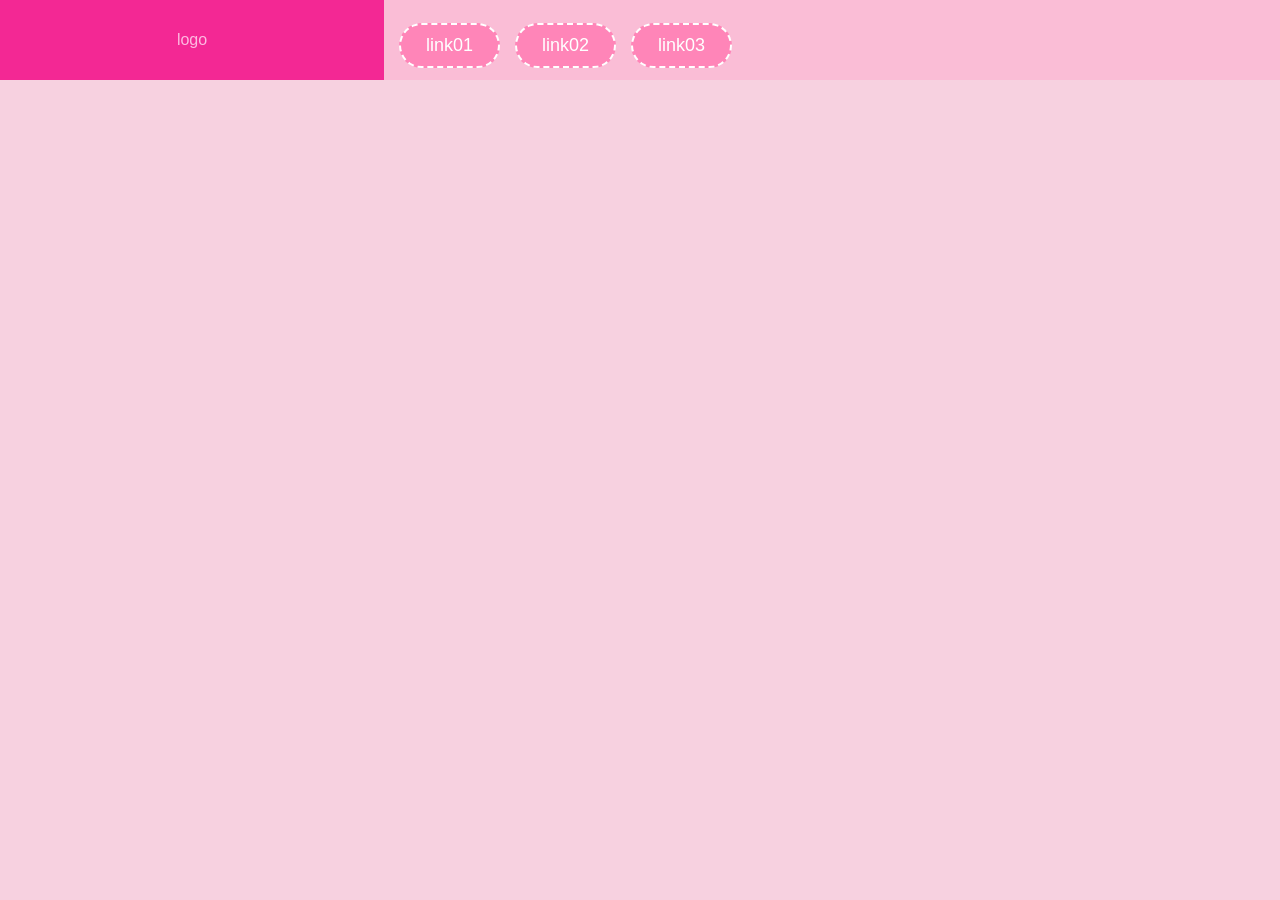
==== index.html @ 88d991e1 "first commit" ====
<!DOCTYPE html>
<html lang="pt-br">
<head>
    <meta charset="UTF-8">
    <meta name="viewport" content="width=device-width, initial-scale=1.0">
    <title>Display</title>

    <!-- LInk para css -->
     <link rel="stylesheet" href="style.css">
</head>
<body class="body-container">
    <!-- Uma classe para estilizar o header -->
   <header class="header-container">
      <div class="logo">
      <span>logo</span>
      </div>
      <nav class="menu">
         <!-- Menu -->
         <a href="">link01</a>
         <a href="">link02</a>
         <a href="">link03</a>
      </nav>
   </header>
   
   </body>

   <section class="section01 container">
      <h1>Lista de Tarefas</h1>
      <!-- LISTA NÃO ORDENADA -->
      <ul>
         <li class="item-lista">Tarefa 01</li>
         <li class="item-lista">Tarefa 02</li>
         <li class="item-lista">Tarefa 03</li>
         <li class="item-lista">Tarefa 04</li>
         <li class="item-lista">Tarefa 05</li>
      </ul>
   </section>
 <section class="section02 container">
   <p>
      Lorem ipsum dolor sit amet consectetur adipisicing elit. Nostrum dolores et doloribus ipsa, autem molestias officiis sunt, quae quibusdam dolor porro labore reprehenderit. Possimus recusandae, molestiae facilis eum eius omnis?
   </p>

 </section>



</html>
---- style.css ----
/* reset do elementos */

*{
    margin: 0;
    padding: 0;
    box-sizing: border-box;
    font-family:'Trebuchet MS', sans-serif;
    color: #fdbae1;
}

/* html{
    font-family: Verdana, sans-serif;

} */
.container{

    width:300px ;
    height: 300px;
    background-color: #e97daa;
    color: white;
}
.body-container{
    background-color:#F7D1E0 ;
    /* text-align: center; */
}

.header-container{
    display: flex;
    
    width: 100%;
    height: 80px;
    background-color: #fabdd6;
    /* text-align: center; */

}


.header-container a{ 
    display: inline-block;
    background-color:#ff85b8;
    text-decoration: none;
    font-size: large;
    color: white;

    margin: 10px 0px 0px 15px;
    /* margin-top: 10px;
    margin-left: 15px; */

    /* 10 em cima e 15 esquerda*/
    padding: 10px 25px;

    border-width: 2px;
    border-style: dashed;
    border-color:white ;

    /*arredondar borda*/
    border-radius:40px ;
}

/*pseudo classe que detecta o movimento do mouse*/

.header-container a:hover{

    border-color: #000000;
    background-color: #fa4aa8;
    

}

.menu{

    display: flex;
    justify-content: center;
    align-items: center;
}
.logo{
    display: flex;
    justify-content: center;
    width: 30%;
    align-items: center;
    height: 80px;
    background-color: #f32894;
    color: #fdfdfd;
}

.section01{

    width:400px ;
    height:400px ;
    border: 2px  dashed #fdfdfd;
    margin: 15px auto; 
    padding-left: 30px ;
    background-color: #ff85b8;
    display: none;
    /* padding-top: 15px; */
}

 .item-lista{
    line-height: 30px; /*espaçamento entre as linhas*/
    margin-top: 15px; 
    color:#fdfdfd;

}

.section01 h1{
    text-align: center;
    margin-top: 15px;
}

.section02{
    line-height: 15px;
    text-align: justify;
    padding: 10px;
    margin-left:35px;
    font-family:"Gill Sans"sans-serif;
    display: none;
}

.section02 p{
  font-family: "Gill Sans"sans-serif;
  color: #fdfdfd
}

.section02 :hover{
    font-family: 'Times New Roman';
    color: #F7D1E0;
}
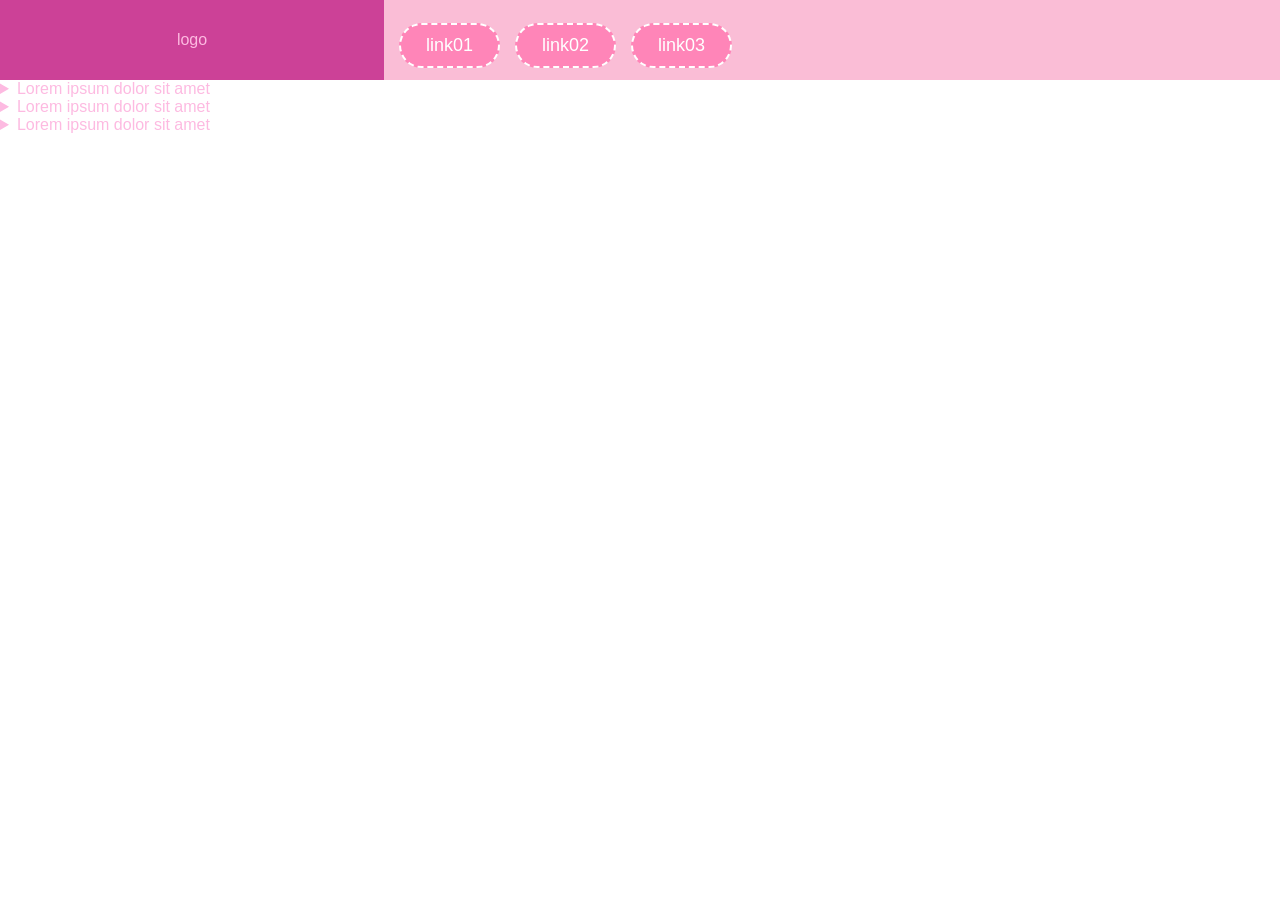
==== commit 587a2911: "ADD:new" ====
--- a/index.html
+++ b/index.html
@@ -35,6 +35,21 @@
          <li class="item-lista">Tarefa 05</li>
       </ul>
    </section>
+
+   <section class="faq">
+      <details>
+         <summary>Lorem ipsum dolor sit amet</summary>
+         <p>Lorem ipsum dolor sit amet consectetur adipisicing elit. Natus rerum incidunt dignissimos nulla facilis aliquam sint minus alias quia itaque rem, illo accusamus reiciendis ullam vero cumque in veritatis.</p>
+      </details>
+      <details>
+         <summary>Lorem ipsum dolor sit amet</summary>
+         <p>Lorem ipsum dolor sit amet consectetur adipisicing elit. Natus rerum incidunt dignissimos nulla facilis aliquam sint minus alias quia itaque rem, illo accusamus reiciendis ullam vero cumque in veritatis.</p>
+      </details>
+      <details>
+         <summary>Lorem ipsum dolor sit amet</summary>
+         <p>Lorem ipsum dolor sit amet consectetur adipisicing elit. Natus rerum incidunt dignissimos nulla facilis aliquam sint minus alias quia itaque rem, illo accusamus reiciendis ullam vero cumque in veritatis.</p>
+      </details>
+   </section>
  <section class="section02 container">
    <p>
       Lorem ipsum dolor sit amet consectetur adipisicing elit. Nostrum dolores et doloribus ipsa, autem molestias officiis sunt, quae quibusdam dolor porro labore reprehenderit. Possimus recusandae, molestiae facilis eum eius omnis?
--- a/style.css
+++ b/style.css
@@ -7,20 +7,38 @@
     font-family:'Trebuchet MS', sans-serif;
     color: #fdbae1;
 }
+:root{
 
-/* html{
-    font-family: Verdana, sans-serif;
+    --bg-body: #hdbae2;
 
-} */
+    --fonte-padrao: Impact, sans-serif;
+
+    --bg-logo: #cc4197;
+    --cor-fonte: #e489d5;
+
+    --bg-header: #c54d8f;
+
+    --border-color-sec01: #5642ac;
+
+
+
+
+}
+
+html{
+    font-family: var (--fonte-padrao);
+
+}
 .container{
 
     width:300px ;
     height: 300px;
     background-color: #e97daa;
     color: white;
+    font-family: 'Courier New', Courier, monospace;
 }
 .body-container{
-    background-color:#F7D1E0 ;
+    background-color:var(--bg-body);
     /* text-align: center; */
 }
 
@@ -79,15 +97,15 @@
     width: 30%;
     align-items: center;
     height: 80px;
-    background-color: #f32894;
-    color: #fdfdfd;
+    background-color: var(--bg-logo);
+    color: var(--cor-fonte-logo);
 }
 
 .section01{
 
     width:400px ;
     height:400px ;
-    border: 2px  dashed #fdfdfd;
+    border: 3px  dashed var (--border-color-sec01);
     margin: 15px auto; 
     padding-left: 30px ;
     background-color: #ff85b8;
